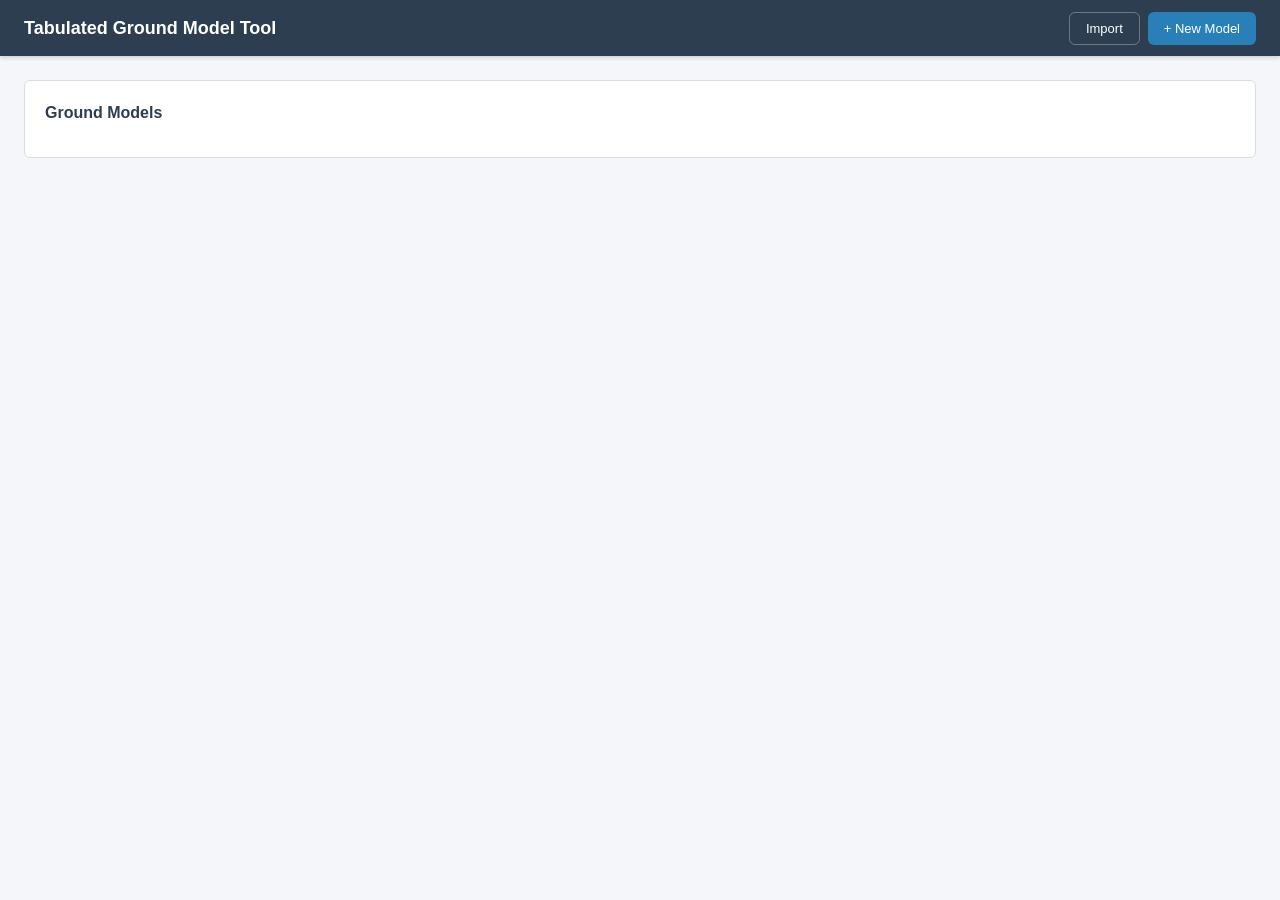
==== templates/index.html @ 23e07dff "Add tabulated ground model tool with AGS4-aligned fields Flask + SQLite app for creating, storing, a" ====
<!DOCTYPE html>
<html lang="en">
<head>
    <meta charset="UTF-8">
    <meta name="viewport" content="width=device-width, initial-scale=1.0">
    <title>Tabulated Ground Models</title>
    <link rel="stylesheet" href="/static/css/style.css">
</head>
<body>
    <nav class="navbar">
        <h1><a href="/">Tabulated Ground Model Tool</a></h1>
        <div class="btn-group">
            <button class="btn btn-outline" style="color:#fff;border-color:rgba(255,255,255,.3)" onclick="showImportModal()">Import</button>
            <button class="btn btn-primary" onclick="showCreateModal()">+ New Model</button>
        </div>
    </nav>

    <div class="container">
        <div class="card">
            <div class="card-header">
                <h2>Ground Models</h2>
            </div>
            <div id="model-list"></div>
        </div>
    </div>

    <!-- Create modal -->
    <div class="modal-overlay" id="create-modal">
        <div class="modal">
            <h3>New Ground Model</h3>
            <div class="form-grid" style="grid-template-columns:1fr">
                <div class="form-group">
                    <label>Model Name *</label>
                    <input id="new-name" placeholder="e.g. Site A Ground Model">
                </div>
                <div class="form-group">
                    <label>Project</label>
                    <input id="new-project" placeholder="Project name or reference">
                </div>
                <div class="form-group">
                    <label>Location</label>
                    <input id="new-location" placeholder="Site location">
                </div>
                <div class="form-group">
                    <label>Created By</label>
                    <input id="new-created-by" placeholder="Your name">
                </div>
                <div class="form-group">
                    <label>Notes</label>
                    <textarea id="new-notes" rows="2" placeholder="Additional notes"></textarea>
                </div>
            </div>
            <div class="btn-group">
                <button class="btn btn-outline" onclick="hideModal('create-modal')">Cancel</button>
                <button class="btn btn-primary" onclick="createModel()">Create</button>
            </div>
        </div>
    </div>

    <!-- Import modal -->
    <div class="modal-overlay" id="import-modal">
        <div class="modal">
            <h3>Import Ground Model</h3>
            <div class="file-drop" id="file-drop" onclick="document.getElementById('file-input').click()">
                <p>Click or drag a file here</p>
                <p style="font-size:12px">.json or .csv files supported</p>
                <input type="file" id="file-input" accept=".json,.csv">
            </div>
            <div class="btn-group">
                <button class="btn btn-outline" onclick="hideModal('import-modal')">Cancel</button>
            </div>
        </div>
    </div>

    <script src="/static/js/index.js"></script>
</body>
</html>
---- static/css/style.css ----
:root {
    --primary: #2c3e50;
    --primary-light: #34495e;
    --accent: #2980b9;
    --accent-hover: #1a6da0;
    --success: #27ae60;
    --danger: #c0392b;
    --danger-hover: #a93226;
    --bg: #f5f6fa;
    --card-bg: #ffffff;
    --border: #dcdde1;
    --text: #2c3e50;
    --text-muted: #7f8c8d;
    --radius: 6px;
}

* { box-sizing: border-box; margin: 0; padding: 0; }

body {
    font-family: -apple-system, BlinkMacSystemFont, "Segoe UI", Roboto, sans-serif;
    background: var(--bg);
    color: var(--text);
    line-height: 1.5;
}

/* ── Layout ────────────────────────────────────────────────────────── */

.navbar {
    background: var(--primary);
    color: #fff;
    padding: 0 24px;
    height: 56px;
    display: flex;
    align-items: center;
    justify-content: space-between;
    box-shadow: 0 2px 4px rgba(0,0,0,.15);
}
.navbar h1 { font-size: 18px; font-weight: 600; }
.navbar a { color: #fff; text-decoration: none; }

.container {
    max-width: 1400px;
    margin: 24px auto;
    padding: 0 24px;
}

/* ── Cards ─────────────────────────────────────────────────────────── */

.card {
    background: var(--card-bg);
    border: 1px solid var(--border);
    border-radius: var(--radius);
    padding: 20px;
    margin-bottom: 16px;
}

.card-header {
    display: flex;
    justify-content: space-between;
    align-items: center;
    margin-bottom: 12px;
}
.card-header h2 { font-size: 16px; }

/* ── Buttons ───────────────────────────────────────────────────────── */

.btn {
    display: inline-flex;
    align-items: center;
    gap: 6px;
    padding: 8px 16px;
    border: none;
    border-radius: var(--radius);
    font-size: 13px;
    font-weight: 500;
    cursor: pointer;
    transition: background .15s;
    text-decoration: none;
}
.btn-primary { background: var(--accent); color: #fff; }
.btn-primary:hover { background: var(--accent-hover); }
.btn-success { background: var(--success); color: #fff; }
.btn-success:hover { background: #219a52; }
.btn-danger { background: var(--danger); color: #fff; }
.btn-danger:hover { background: var(--danger-hover); }
.btn-outline {
    background: transparent;
    border: 1px solid var(--border);
    color: var(--text);
}
.btn-outline:hover { background: var(--bg); }
.btn-sm { padding: 5px 10px; font-size: 12px; }

.btn-group { display: flex; gap: 8px; flex-wrap: wrap; }

/* ── Forms ──────────────────────────────────────────────────────────── */

.form-grid {
    display: grid;
    grid-template-columns: repeat(auto-fill, minmax(220px, 1fr));
    gap: 12px;
    margin-bottom: 16px;
}

.form-group { display: flex; flex-direction: column; }
.form-group label {
    font-size: 12px;
    font-weight: 600;
    color: var(--text-muted);
    margin-bottom: 4px;
    text-transform: uppercase;
    letter-spacing: 0.3px;
}
.form-group input,
.form-group textarea,
.form-group select {
    padding: 8px 10px;
    border: 1px solid var(--border);
    border-radius: var(--radius);
    font-size: 13px;
    font-family: inherit;
    transition: border-color .15s;
}
.form-group input:focus,
.form-group textarea:focus {
    outline: none;
    border-color: var(--accent);
    box-shadow: 0 0 0 2px rgba(41, 128, 185, 0.15);
}

/* ── Table ──────────────────────────────────────────────────────────── */

.table-wrapper {
    overflow-x: auto;
    margin-top: 12px;
}

table {
    width: 100%;
    border-collapse: collapse;
    font-size: 13px;
}
thead {
    background: var(--primary);
    color: #fff;
    position: sticky;
    top: 0;
}
th {
    padding: 8px 10px;
    text-align: left;
    font-weight: 600;
    font-size: 11px;
    text-transform: uppercase;
    letter-spacing: 0.3px;
    white-space: nowrap;
}
td {
    padding: 6px 10px;
    border-bottom: 1px solid var(--border);
}
tbody tr:nth-child(even) { background: #f8f9fa; }
tbody tr:hover { background: #eef2f7; }

td input {
    width: 100%;
    padding: 4px 6px;
    border: 1px solid transparent;
    border-radius: 3px;
    font-size: 13px;
    font-family: inherit;
    background: transparent;
    transition: border-color .15s, background .15s;
}
td input:focus {
    border-color: var(--accent);
    background: #fff;
    outline: none;
}
td input:hover:not(:focus) {
    border-color: var(--border);
    background: #fff;
}

td input.depth-input { width: 70px; text-align: right; }
td .thickness { display: inline-block; width: 70px; text-align: right; color: var(--text-muted); }

/* ── Model list ────────────────────────────────────────────────────── */

.model-list { list-style: none; }
.model-item {
    display: flex;
    justify-content: space-between;
    align-items: center;
    padding: 14px 16px;
    border-bottom: 1px solid var(--border);
    transition: background .1s;
}
.model-item:last-child { border-bottom: none; }
.model-item:hover { background: #f8f9fa; }
.model-item a {
    color: var(--accent);
    text-decoration: none;
    font-weight: 500;
}
.model-item a:hover { text-decoration: underline; }
.model-meta {
    font-size: 12px;
    color: var(--text-muted);
}

/* ── Share banner ──────────────────────────────────────────────────── */

.share-banner {
    background: #eaf4fd;
    border: 1px solid #b3d7f2;
    border-radius: var(--radius);
    padding: 12px 16px;
    margin-bottom: 16px;
    display: flex;
    align-items: center;
    gap: 12px;
}
.share-banner input {
    flex: 1;
    padding: 6px 10px;
    border: 1px solid var(--border);
    border-radius: var(--radius);
    font-size: 13px;
    font-family: monospace;
}

/* ── Modal ──────────────────────────────────────────────────────────── */

.modal-overlay {
    display: none;
    position: fixed;
    inset: 0;
    background: rgba(0,0,0,.4);
    z-index: 1000;
    align-items: center;
    justify-content: center;
}
.modal-overlay.active { display: flex; }
.modal {
    background: var(--card-bg);
    border-radius: var(--radius);
    padding: 24px;
    width: 90%;
    max-width: 500px;
    box-shadow: 0 8px 32px rgba(0,0,0,.2);
}
.modal h3 { margin-bottom: 16px; }
.modal .btn-group { margin-top: 16px; justify-content: flex-end; }

/* ── Empty state ───────────────────────────────────────────────────── */

.empty-state {
    text-align: center;
    padding: 48px 24px;
    color: var(--text-muted);
}
.empty-state p { margin-bottom: 16px; }

/* ── Import ────────────────────────────────────────────────────────── */

.file-drop {
    border: 2px dashed var(--border);
    border-radius: var(--radius);
    padding: 32px;
    text-align: center;
    color: var(--text-muted);
    cursor: pointer;
    transition: border-color .15s, background .15s;
}
.file-drop:hover,
.file-drop.dragover {
    border-color: var(--accent);
    background: #eaf4fd;
}
.file-drop input[type="file"] { display: none; }
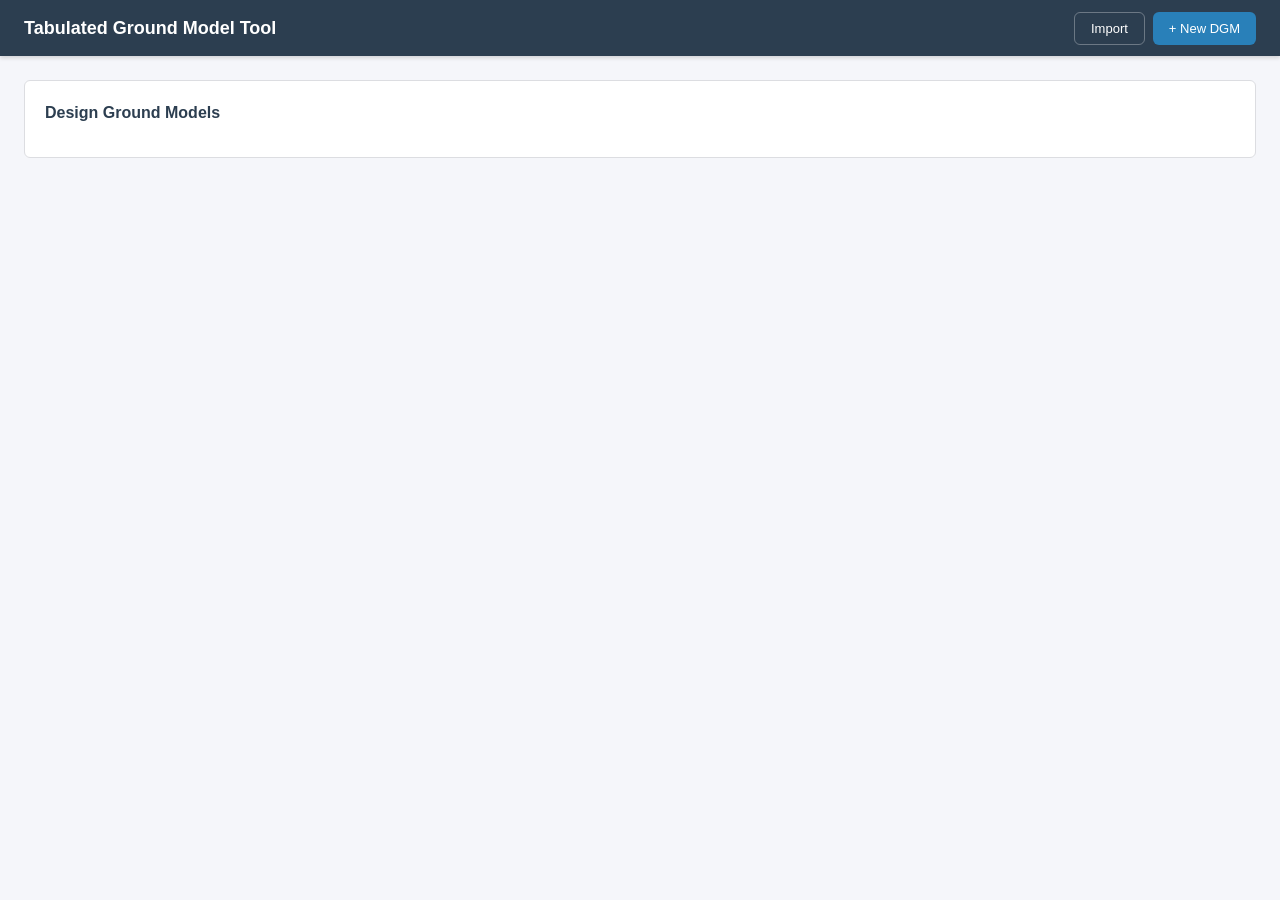
==== commit 6306e547: "Restructure data model and exports to match DGM template format Redesigned from the actual Ground Mo" ====
--- a/templates/index.html
+++ b/templates/index.html
@@ -11,14 +11,14 @@
         <h1><a href="/">Tabulated Ground Model Tool</a></h1>
         <div class="btn-group">
             <button class="btn btn-outline" style="color:#fff;border-color:rgba(255,255,255,.3)" onclick="showImportModal()">Import</button>
-            <button class="btn btn-primary" onclick="showCreateModal()">+ New Model</button>
+            <button class="btn btn-primary" onclick="showCreateModal()">+ New DGM</button>
         </div>
     </nav>
 
     <div class="container">
         <div class="card">
             <div class="card-header">
-                <h2>Ground Models</h2>
+                <h2>Design Ground Models</h2>
             </div>
             <div id="model-list"></div>
         </div>
@@ -27,11 +27,15 @@
     <!-- Create modal -->
     <div class="modal-overlay" id="create-modal">
         <div class="modal">
-            <h3>New Ground Model</h3>
+            <h3>New Design Ground Model</h3>
             <div class="form-grid" style="grid-template-columns:1fr">
                 <div class="form-group">
-                    <label>Model Name *</label>
-                    <input id="new-name" placeholder="e.g. Site A Ground Model">
+                    <label>DGM Reference *</label>
+                    <input id="new-name" placeholder="e.g. EW0414-DGM_11">
+                </div>
+                <div class="form-group">
+                    <label>Title</label>
+                    <input id="new-title" placeholder="e.g. South West Corner of MCA COW">
                 </div>
                 <div class="form-group">
                     <label>Project</label>
